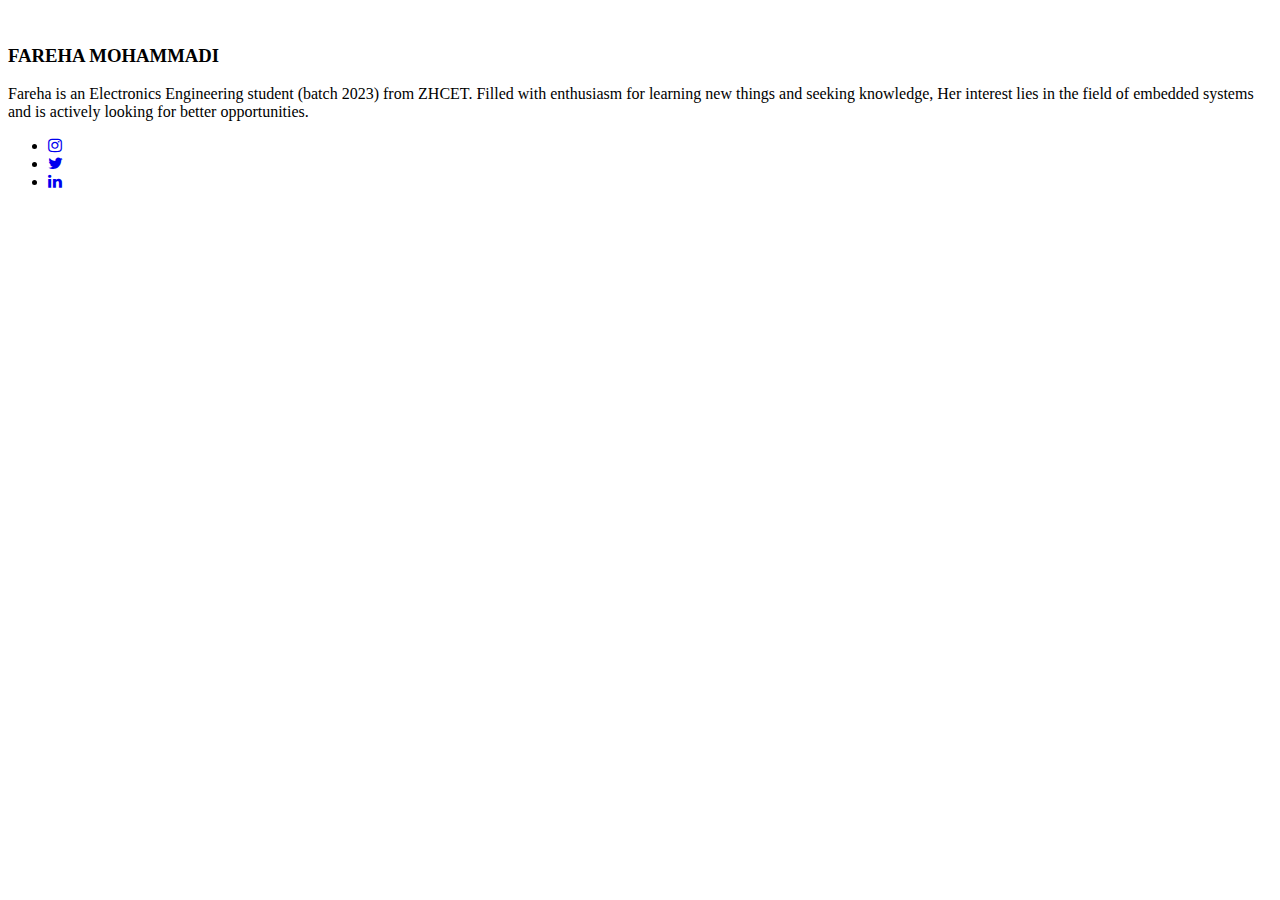
==== fareha.html @ 2793cb12 "Add files via upload" ====
<!DOCTYPE html>
<html lang="en">
<head>
    <meta charset="UTF-8">
    <meta http-equiv="X-UA-Compatible" content="IE=edge">
    <meta name="viewport" content="width=device-width, initial-scale=1.0">
    <link rel="stylesheet" href="https://cdnjs.cloudflare.com/ajax/libs/font-awesome/4.7.0/css/font-awesome.min.css">
    <link rel="stylesheet" href="stylE.css">
    <title>Document</title>
</head>
<body>
    
        <div class="container">
          <div class="card">
              
            <div class="content">
                <div>
                    <img src="https://lh3.googleusercontent.com/d/1rt0cd9IT8torlTOdT_sdWU-IRSM9L38i" alt="">
                </div>
            
              
              <h3>FAREHA MOHAMMADI</h3>
              <p>Fareha is an Electronics Engineering student (batch 2023) from ZHCET. Filled with enthusiasm for learning new things and seeking knowledge, Her interest lies in the field of embedded systems and is actively looking for better opportunities.

            </p>
          
            <ul class="social-icons">
                <li><a href="#"><i class="fa fa-instagram"></i></a></li>
                <li><a href="#"><i class="fa fa-twitter"></i></a></li>
                <li><a href="#"><i class="fa fa-linkedin"></i></a></li>
                
              </ul>
            </div>
            </div>
            
    </div>
    
</body>
</html>
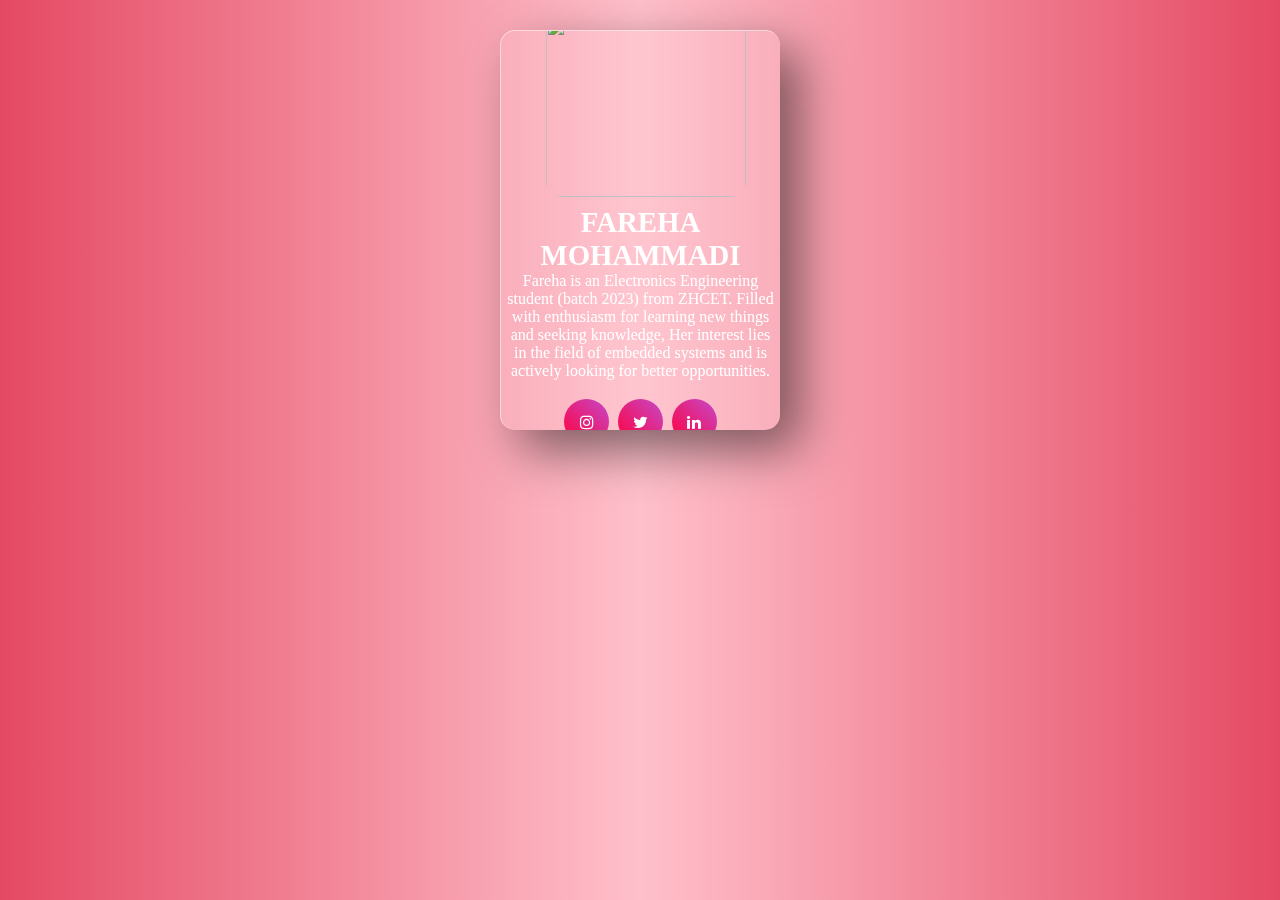
==== commit 3e192fa8: "Update fareha.html" ====
--- a/fareha.html
+++ b/fareha.html
@@ -5,7 +5,7 @@
     <meta http-equiv="X-UA-Compatible" content="IE=edge">
     <meta name="viewport" content="width=device-width, initial-scale=1.0">
     <link rel="stylesheet" href="https://cdnjs.cloudflare.com/ajax/libs/font-awesome/4.7.0/css/font-awesome.min.css">
-    <link rel="stylesheet" href="stylE.css">
+    <link rel="stylesheet" href="style.css">
     <title>Document</title>
 </head>
 <body>
@@ -36,4 +36,4 @@
     </div>
     
 </body>
-</html>+</html>
--- a/style.css
+++ b/style.css
@@ -0,0 +1,147 @@
+@import url("https://fonts.googleapis.com/css2?family=Baloo+Paaji+2:wght@400;500&display=swap");
+* {
+    margin: 0;
+    padding: 0;
+    font-family: 'Poppins';
+    box-sizing: border-box;
+  }
+  
+  html 
+  {
+    height: 100vh;
+    
+  }
+  
+  body 
+  {
+    background-image: linear-gradient(to right, rgba(226, 57, 85, 0.918) , pink, rgba(226, 57, 85, 0.918));
+    display: flex;
+    justify-content: center;
+    align-items: center;
+    
+  }
+  
+  .container {
+    position: relative;
+    display: flex;
+    justify-content: center;
+    align-items: center;
+    max-width: 1200px;
+    flex-wrap: wrap;
+    z-index: 1;
+  }
+    
+    .card 
+    {
+      position: relative;
+      width: 280px;
+      height: 400px;
+      margin: 30px;
+      box-shadow: 20px 20px 50px rgba(0, 0, 0, 0.5);
+      border-radius: 15px;
+      background: rgba(255, 255, 255, .1);
+      overflow: hidden;
+      display: flex;
+      justify-content: center;
+      align-items: center;
+      border-top: 1px solid rgba(255, 255, 255, 0.5);
+      border-left: 1px solid rgba(255, 255, 255, 0.5);
+      backdrop-filter: blur(5px);
+    }
+
+    .card:hover
+    {
+        box-shadow: 0 16px 30px 0 rgba(0, 0, 0, 0.2);
+    }
+
+    img
+    {
+        width: 200px;
+        height: 180px;
+        margin-top: 20px;
+        margin-left: 10px;
+        border-radius: 15px;
+    }
+    
+    .content 
+    {
+      padding: 5px;
+      text-align: center;
+      transition: .5s;
+    }
+      
+      
+      
+      h3
+      {
+        margin-top:  5px;
+        font-size: 1.8em;
+        color: #fff;
+        z-index: 1;
+      }
+      
+      p {
+        font-size: 1em;
+        color: #fff;
+        font-weight: 300px
+      }
+      
+      ul
+      {
+          list-style-type: none;
+      }
+      .social-icons {
+        padding: 0;
+        list-style: none;
+        margin: 1em;
+      }
+      
+      .social-icons li {
+        display: inline-block;
+        margin: 0.15em;
+        position: relative;
+        font-size: 1em;
+      }
+      
+      .social-icons i {
+        color: #fff;
+        position: absolute;
+        top: 0.95em;
+        left: 0.96em;
+        transition: all 265ms ease-out;
+      }
+      
+      .social-icons a {
+        
+        display: flex;
+      }
+      
+      .social-icons a:before {
+        transform: scale(1);
+        -ms-transform: scale(1);
+        -webkit-transform: scale(1);
+        content: " ";
+        width: 45px;
+        height: 45px;
+        border-radius: 100%;
+        display: flex;
+       
+        background: linear-gradient(45deg, #ff003c, #c648c8);
+        transition: all 265ms ease-out;
+      }
+      
+      .social-icons a:hover:before {
+        transform: scale(0);
+        transition: all 265ms ease-in;
+      }
+      
+      .social-icons a:hover i {
+        transform: scale(2.2);
+        -ms-transform: scale(2.2);
+        -webkit-transform: scale(2.2);
+        color: #ff003c;
+        background: -webkit-linear-gradient(45deg, #ff003c, #c648c8);
+        -webkit-background-clip: text;
+        -webkit-text-fill-color: transparent;
+        transition: all 265ms ease-in;
+      }